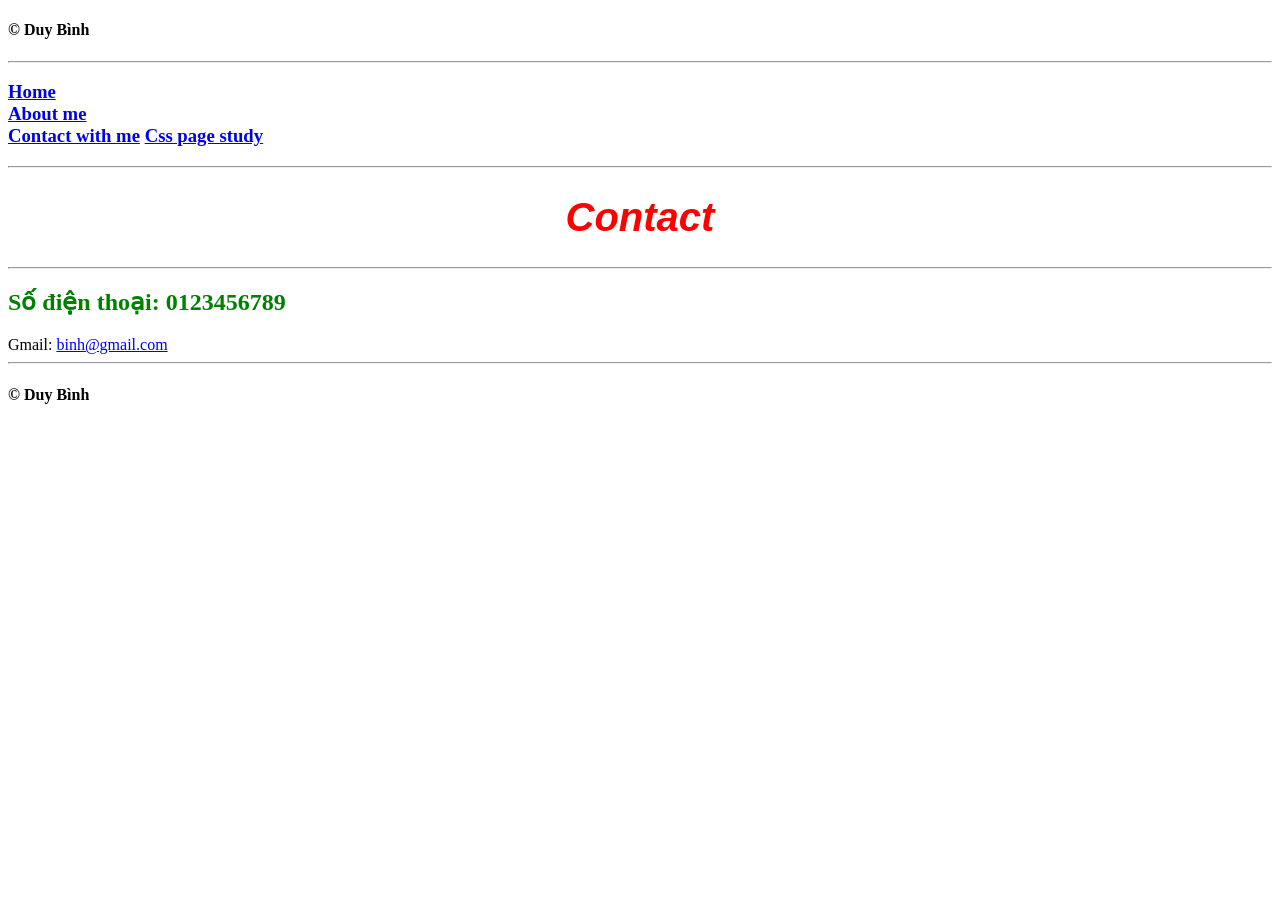
==== index.html @ 7a9ace1b "Add files via upload" ====
<!doctype html>
<html lang="vi">
  <head>
    <meta charset="UTF-8" />
    <meta name="viewport" content="width=device-width, initial-scale=1.0" />
    <link rel="stylesheet" href="style.css" />
    <title>Contact</title>
  </head>
  <body>
    <h4>&copy; Duy Bình</h4>
    <hr />
    <h3>
      <a href="https://duybinhhn18.github.io/Test-2/">Home <br /></a>
      <a href="https://duybinhhn18.github.io/About-me/">About me <br /></a>
      <a href="https://duybinhhn18.github.io/Contact/">Contact with me</a>
      <a href="https://duybinhhn18.github.io/Learn-css/">Css page study</a>
    </h3>
    <hr />
    <h1>Contact</h1>
    <hr />
    <h2>Số điện thoại: 0123456789</h2>
    Gmail:
    <a href="mailto:binh@gmail.com?subject=Xin chào bình">binh@gmail.com</a>
    <hr />
    <h4>&copy; Duy Bình</h4>
  </body>
</html>
---- style.css ----
h1 {
  /* Màu chữ */
  color: red;
  /* Định dạng chữ */
  font-style: italic;
  /* Font chữ */
  font-family: Arial, Helvetica, sans-serif;
  /* Chuyển hoa thường */
  text-transform:;
  /* Căn lề */
  text-align: center;
  /* Cỡ chữ */
  font-size: 40px;
}
h2 {
  color: green;
}
h3 {
  /* color:; */
}
.opacity_code {
  opacity: 10;
}
input:checked ~ img {
  /* Biến mất hoàn toàn (không có animation);*/
  /* display: none; */
  /* Biến mất nhưng vẫn còn chiếm vị trí (có animation)*/
  /* visibility: hidden; */
  /* Làm mờ (có animation)*/
  opacity: 0;
  visibility: hidden;
}
.transition {
  transition: 1s;
}
body {
  user-select: none;
}
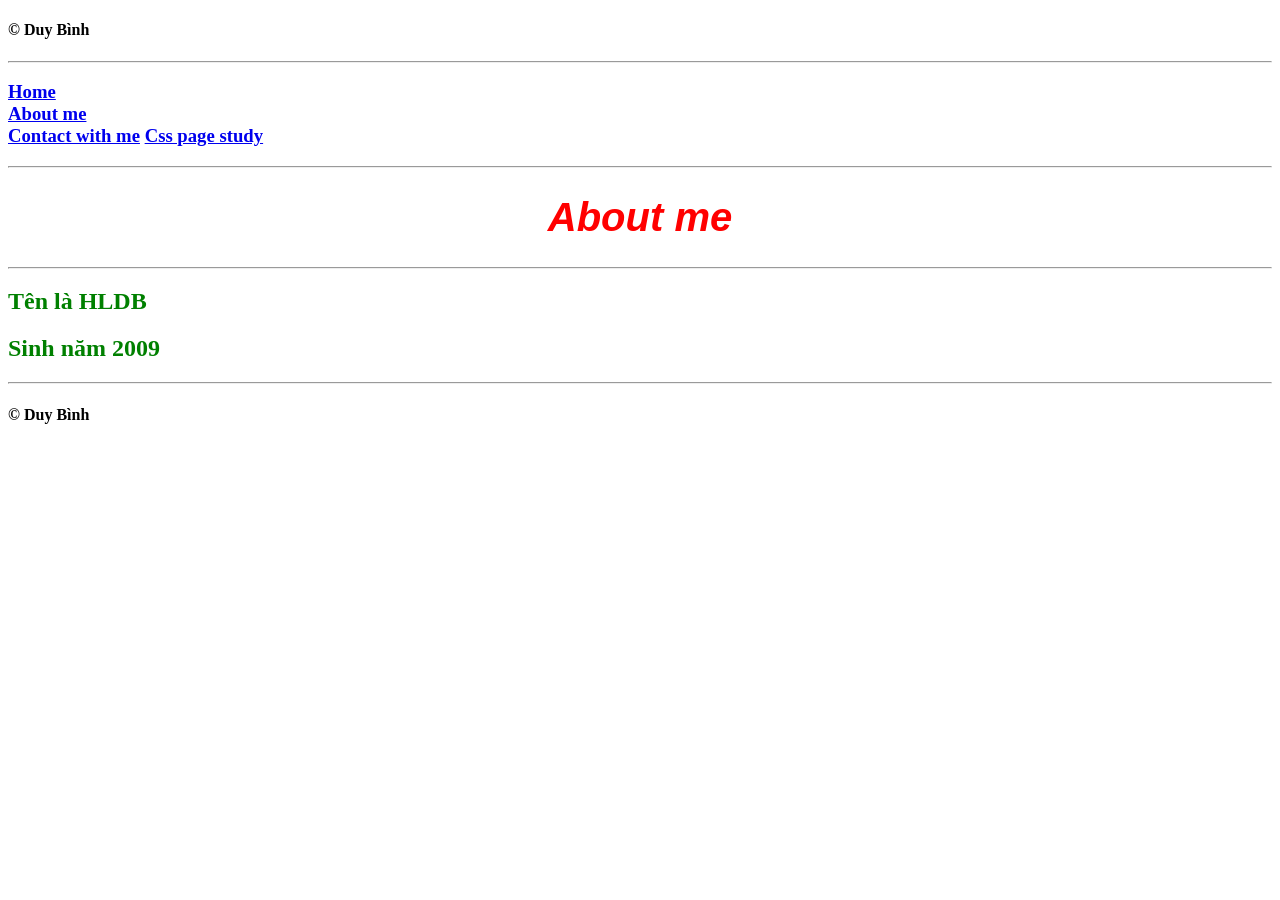
==== commit a2990524: "Add files via upload" ====
--- a/index.html
+++ b/index.html
@@ -4,7 +4,7 @@
     <meta charset="UTF-8" />
     <meta name="viewport" content="width=device-width, initial-scale=1.0" />
     <link rel="stylesheet" href="style.css" />
-    <title>Contact</title>
+    <title>About me</title>
   </head>
   <body>
     <h4>&copy; Duy Bình</h4>
@@ -16,11 +16,10 @@
       <a href="https://duybinhhn18.github.io/Learn-css/">Css page study</a>
     </h3>
     <hr />
-    <h1>Contact</h1>
+    <h1>About me</h1>
     <hr />
-    <h2>Số điện thoại: 0123456789</h2>
-    Gmail:
-    <a href="mailto:binh@gmail.com?subject=Xin chào bình">binh@gmail.com</a>
+    <h2>Tên là HLDB</h2>
+    <h2>Sinh năm 2009</h2>
     <hr />
     <h4>&copy; Duy Bình</h4>
   </body>
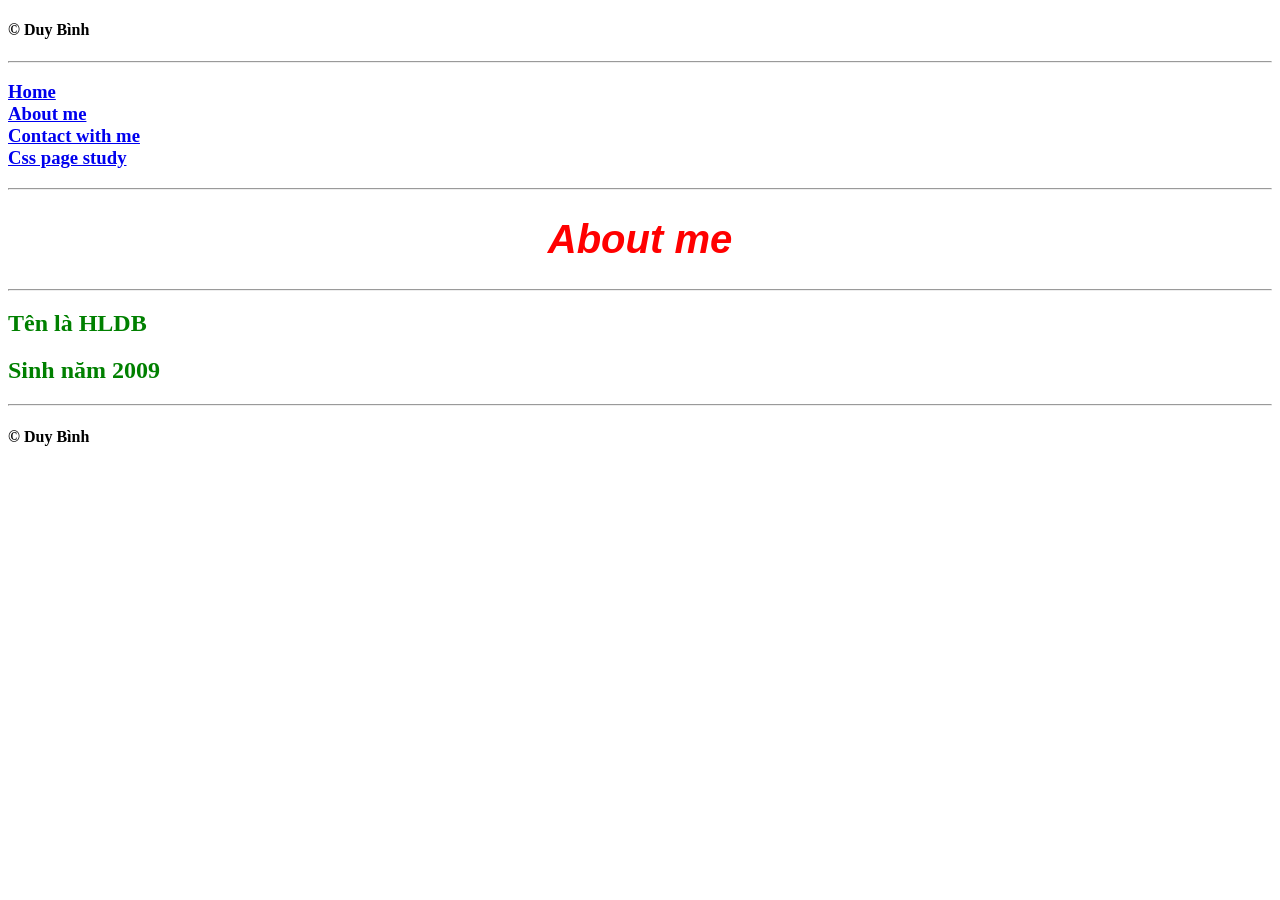
==== commit 5212e223: "Update index.html" ====
--- a/index.html
+++ b/index.html
@@ -12,7 +12,7 @@
     <h3>
       <a href="https://duybinhhn18.github.io/Test-2/">Home <br /></a>
       <a href="https://duybinhhn18.github.io/About-me/">About me <br /></a>
-      <a href="https://duybinhhn18.github.io/Contact/">Contact with me</a>
+      <a href="https://duybinhhn18.github.io/Contact/">Contact with me<br /></a>
       <a href="https://duybinhhn18.github.io/Learn-css/">Css page study</a>
     </h3>
     <hr />
